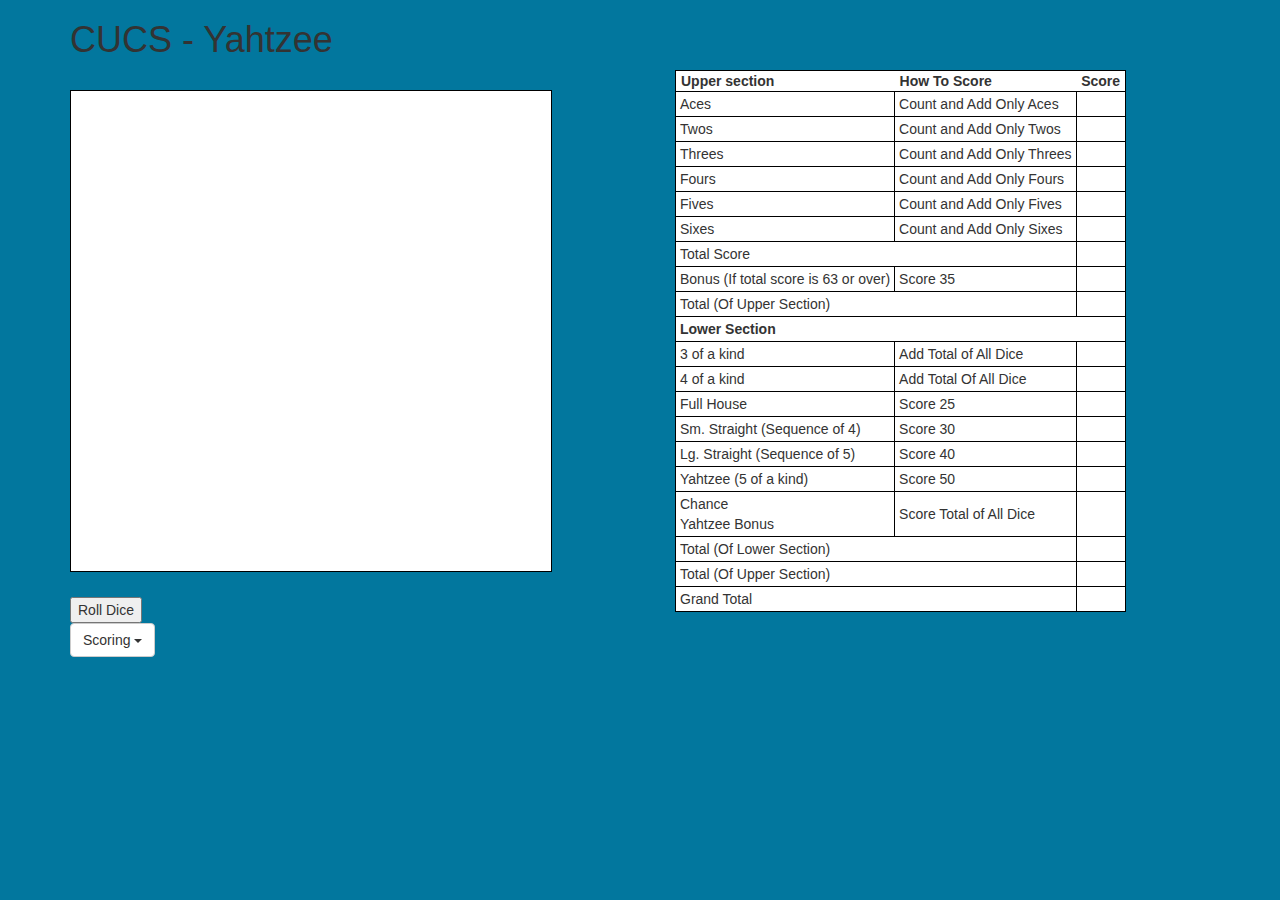
==== index.html @ 46cb4f8a "Added IDs to the score board for use in JS scoring functions" ====
<!DOCTYPE HTML>
<html>
  <head>
    <meta charset="UTF-8">
    <title>CUCS - Yahtzee</title>
    <link rel="stylesheet" href="http://maxcdn.bootstrapcdn.com/bootstrap/3.3.5/css/bootstrap.min.css">
    <link href="css/style.css" rel="stylesheet">
    <!-- Jquery -->
    <script src="https://code.jquery.com/jquery-2.1.4.min.js"></script>
    <!-- Dropdown menu-->
    <script src="http://maxcdn.bootstrapcdn.com/bootstrap/3.3.5/js/bootstrap.min.js"></script>
    <!-- Scorecard Functions -->
    <script src="OneToSix_Sum.js"></script>
    <!-- Our Code-->
    <script src="script.js"></script>
  </head>
  <body>
    <div class="container">
      <h1>CUCS - Yahtzee</h1>
      <div class="row">
        <div class="col-md-6 col-xs-12">
          <canvas id="yahtzee" width="480" height="480"></canvas>
          <!-- Simple button to roll the dice -->
          <button id="rollButton">Roll Dice</button>
      
          <div class="dropdown">
            <button class="btn btn-default dropdown-toggle" type="button" id="scoreMenu" data-toggle="dropdown">Scoring
            <span class="caret"></span></button>
            <ul class="dropdown-menu" role="menu" aria-labelledby="scoreMenu">
                <li role="presentation"><a role="menuitem" tabindex="-1" href="#">Aces</a></li>
                <li role="presentation"><a role="menuitem" tabindex="-1" href="#">Twos</a></li>
                <li role="presentation"><a role="menuitem" tabindex="-1" href="#">Threes</a></li>
                <li role="presentation"><a role="menuitem" tabindex="-1" href="#">Fours</a></li>
                <li role="presentation"><a role="menuitem" tabindex="-1" href="#">Fives</a></li>
                <li role="presentation"><a role="menuitem" tabindex="-1" href="#">Sixes</a></li>
                <li role="presentation"><a role="menuitem" tabindex="-1" href="#">3 of a Kind</a></li>
                <li role="presentation"><a role="menuitem" tabindex="-1" href="#">4 of a Kind</a></li>
                <li role="presentation"><a role="menuitem" tabindex="-1" href="#">Full House</a></li>
                <li role="presentation"><a role="menuitem" tabindex="-1" href="#">Small Straight</a></li>
                <li role="presentation"><a role="menuitem" tabindex="-1" href="#">Large Straight</a></li>
                <li role="presentation"><a role="menuitem" tabindex="-1" href="#">Yahtzee!</a></li>
                <li role="presentation"><a role="menuitem" tabindex="-1" href="#">Chance</a></li>
            <!-- Can use a disabled class to take away selections once they have been chosen http://www.w3schools.com/bootstrap/tryit.asp?filename=trybs_ref_comp_dropdown_disabled&stacked=h-->
            </ul>
          </div>
        </div>
        <div class="col-md-6 col-xs-12">
          <table>
            <tr>
              <th>Upper section</th>
              <th>How To Score</th>
              <th>Score</th>
            </tr>
            <tr>
              <td>Aces</td>
              <td>Count and Add Only Aces</td>
              <td id="ace_score"></td>
            </tr>
            <tr>
              <td>Twos</td>
              <td>Count and Add Only Twos</td>
              <td id="2_score"></td>
            </tr>
            <tr>
              <td>Threes</td>
              <td>Count and Add Only Threes</td>
              <td id="3_score"></td>
            </tr>
            <tr>
              <td>Fours</td>
              <td>Count and Add Only Fours</td>
              <td id="4_score"></td>
            </tr>
            <tr>
              <td>Fives</td>
              <td>Count and Add Only Fives</td>
              <td id="5_score"></td>
            </tr>
            <tr>
              <td>Sixes</td>
              <td>Count and Add Only Sixes</td>
              <td id="6_score"></td>
            </tr>
            <tr>
              <td colspan="2">Total Score</td>
              <td id="total_singles_score"></td>
            </tr>
            <tr>
              <td>Bonus (If total score is 63 or over)</td>
              <td>Score 35</td>
              <td id="bonus_score"></td>
            </tr>
            <tr>
              <td colspan="2">Total (Of Upper Section)</td>
              <td id="total_upper_score"></td>
            </tr>
            <tr>
              <td colspan="3"><strong>Lower Section</strong></td>
            </tr>
            <tr>
              <td>3 of a kind</td>
              <td>Add Total of All Dice</td>
              <td id="3_kind_score"></td>
            </tr>
            <tr>
              <td>4 of a kind</td>
              <td>Add Total Of All Dice</td>
              <td id="4_kind_score"></td>
            </tr>
            <tr>
              <td>Full House</td>
              <td>Score 25</td>
              <td id="full_house_score"></td>
            </tr>
            <tr>
              <td>Sm. Straight (Sequence of 4)</td>
              <td>Score 30</td>
              <td id="sm_straight_score"></td>
            </tr>
            <tr>
              <td>Lg. Straight (Sequence of 5)</td>
              <td>Score 40</td>
              <td id="lg_straight_score"></td>
            </tr>
            <tr>
              <td>Yahtzee (5 of a kind)</td>
              <td>Score 50</td>
              <td id="yahtzee_score"></td>
            </tr>
            <tr>
              <td>Chance<br>Yahtzee Bonus</td>
              <td>Score Total of All Dice</td>
              <td id="chance_bonus_score"></td>
            </tr>
            <tr>
              <td colspan="2">Total (Of Lower Section)</td>
              <td id="total_lower_score"></td>
            </tr>
            <tr>
              <td colspan="2">Total (Of Upper Section)</td>
              <td id="total_upper_score2"></td>
            </tr>
            <tr>
              <td colspan="2">Grand Total</td>
              <td id="grand_total_score"></td>
            </tr>
          </table>
        </div>
      </div>
    </div>
  </body>
</html>
---- css/style.css ----
*, *:before, *:after {
	box-sizing: border-box;
}

body {
	background-color: #02779E;
}

.wrapper {
	max-width: 960px;
	margin: 0 auto;
}

#yahtzee {
	display: inline-block;
	border: 1px solid black;
	margin: 20px 0;
}

table { 
	display: inline-block;
	margin-left: 20px;
}

th {
	padding: 0 5px;
}

tr, td {
	border: 1px solid black;
	padding: 2px 4px !important;
}


table, canvas {
	background-color: white;
}
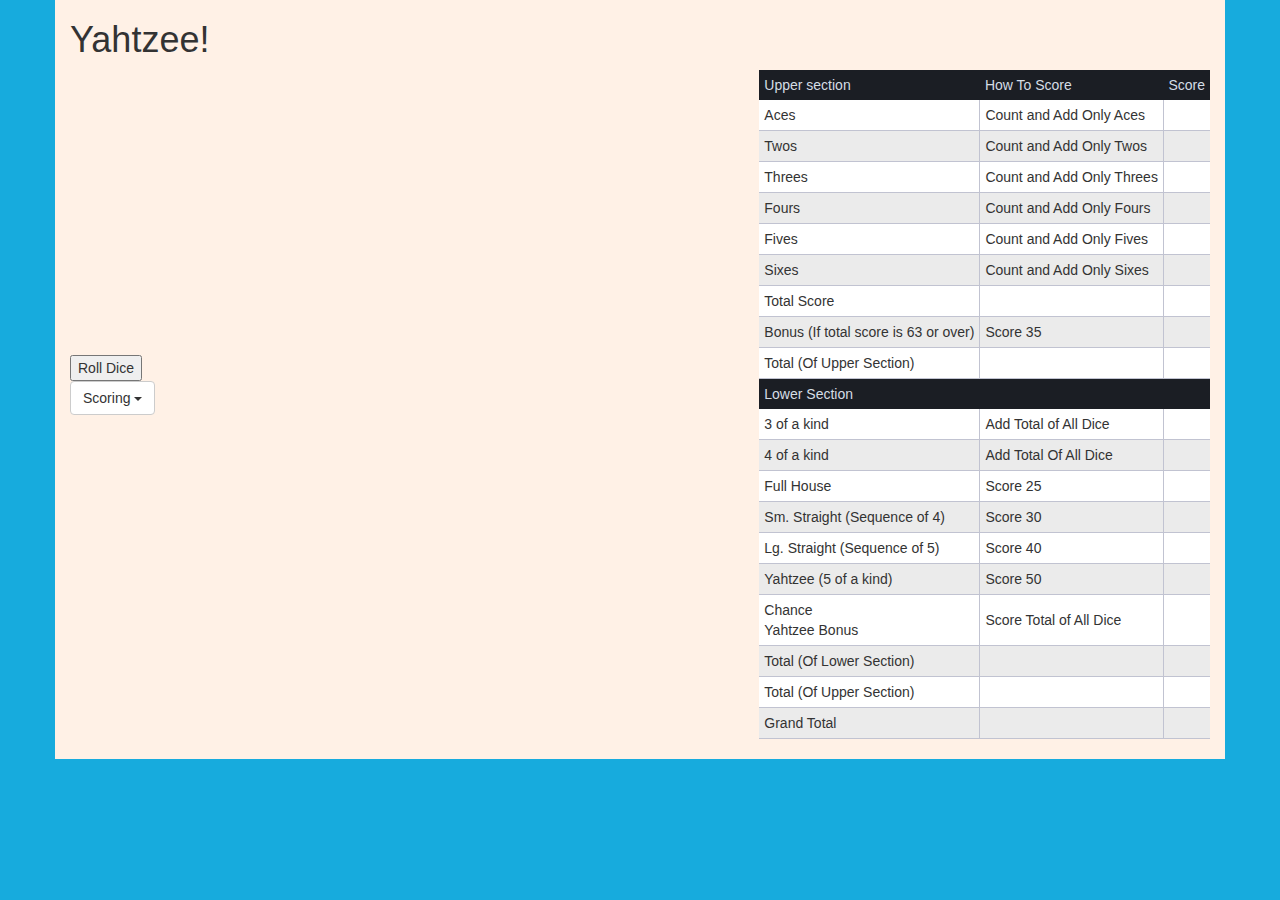
==== commit b49e7ebb: "Worked on apperance" ====
--- a/index.html
+++ b/index.html
@@ -16,30 +16,30 @@
   </head>
   <body>
     <div class="container">
-      <h1>CUCS - Yahtzee</h1>
+      <h1>Yahtzee!</h1>
       <div class="row">
         <div class="col-md-6 col-xs-12">
-          <canvas id="yahtzee" width="480" height="480"></canvas>
+          <canvas id="yahtzee" width="480" height="240"></canvas>
           <!-- Simple button to roll the dice -->
           <button id="rollButton">Roll Dice</button>
       
           <div class="dropdown">
             <button class="btn btn-default dropdown-toggle" type="button" id="scoreMenu" data-toggle="dropdown">Scoring
             <span class="caret"></span></button>
-            <ul class="dropdown-menu" role="menu" aria-labelledby="scoreMenu">
-                <li role="presentation"><a role="menuitem" tabindex="-1" href="#">Aces</a></li>
-                <li role="presentation"><a role="menuitem" tabindex="-1" href="#">Twos</a></li>
-                <li role="presentation"><a role="menuitem" tabindex="-1" href="#">Threes</a></li>
-                <li role="presentation"><a role="menuitem" tabindex="-1" href="#">Fours</a></li>
-                <li role="presentation"><a role="menuitem" tabindex="-1" href="#">Fives</a></li>
-                <li role="presentation"><a role="menuitem" tabindex="-1" href="#">Sixes</a></li>
-                <li role="presentation"><a role="menuitem" tabindex="-1" href="#">3 of a Kind</a></li>
-                <li role="presentation"><a role="menuitem" tabindex="-1" href="#">4 of a Kind</a></li>
-                <li role="presentation"><a role="menuitem" tabindex="-1" href="#">Full House</a></li>
-                <li role="presentation"><a role="menuitem" tabindex="-1" href="#">Small Straight</a></li>
-                <li role="presentation"><a role="menuitem" tabindex="-1" href="#">Large Straight</a></li>
-                <li role="presentation"><a role="menuitem" tabindex="-1" href="#">Yahtzee!</a></li>
-                <li role="presentation"><a role="menuitem" tabindex="-1" href="#">Chance</a></li>
+            <ul class="dropdown-menu">
+				<li id='1s' data-score-func="1"><a>Aces</a></li>
+				<li id='2s' data-score-func="2"><a>Twos</a></li>
+				<li id='3s' data-score-func="3"><a>Threes</a></li>
+				<li id='4s' data-score-func="4"><a>Fours</a></li>
+				<li id='5s' data-score-func="5"><a>Fives</a></li>
+				<li id='6s' data-score-func="6"><a>Sixes</a></li>
+				<li id='3ofkind' data-score-func="7"><a>3 of a Kind</a></li>
+				<li id='4ofkind' data-score-func="8"><a>4 of a Kind</a></li>
+				<li id='fullHouse' data-score-func="9"><a>Full House</a></li>
+				<li id='smallStraight' data-score-func="10"><a>Small Straight</a></li>
+				<li id='largeStraight' data-score-func="11"><a>Large Straight</a></li>
+				<li id='yahtzeeScore' data-score-func="12"><a>Yahtzee!</a></li>
+				<li id='chanceScore' data-score-func="13"><a>Chance</a></li>
             <!-- Can use a disabled class to take away selections once they have been chosen http://www.w3schools.com/bootstrap/tryit.asp?filename=trybs_ref_comp_dropdown_disabled&stacked=h-->
             </ul>
           </div>
@@ -54,7 +54,7 @@
             <tr>
               <td>Aces</td>
               <td>Count and Add Only Aces</td>
-              <td id="ace_score"></td>
+              <td id="1_score"></td>
             </tr>
             <tr>
               <td>Twos</td>
@@ -82,8 +82,9 @@
               <td id="6_score"></td>
             </tr>
             <tr>
-              <td colspan="2">Total Score</td>
+              <td>Total Score</td>
               <td id="total_singles_score"></td>
+			  <td></td>
             </tr>
             <tr>
               <td>Bonus (If total score is 63 or over)</td>
@@ -91,11 +92,12 @@
               <td id="bonus_score"></td>
             </tr>
             <tr>
-              <td colspan="2">Total (Of Upper Section)</td>
+              <td>Total (Of Upper Section)</td>
+			  <td></td>
               <td id="total_upper_score"></td>
             </tr>
             <tr>
-              <td colspan="3"><strong>Lower Section</strong></td>
+              <th colspan="3">Lower Section</th>
             </tr>
             <tr>
               <td>3 of a kind</td>
@@ -133,15 +135,18 @@
               <td id="chance_bonus_score"></td>
             </tr>
             <tr>
-              <td colspan="2">Total (Of Lower Section)</td>
+              <td>Total (Of Lower Section)</td>
+			  <td></td>
               <td id="total_lower_score"></td>
             </tr>
             <tr>
-              <td colspan="2">Total (Of Upper Section)</td>
+              <td>Total (Of Upper Section)</td>
+			  <td></td>
               <td id="total_upper_score2"></td>
             </tr>
             <tr>
-              <td colspan="2">Grand Total</td>
+              <td>Grand Total</td>
+			  <td></td>
               <td id="grand_total_score"></td>
             </tr>
           </table>
--- a/css/style.css
+++ b/css/style.css
@@ -3,35 +3,52 @@
 }
 
 body {
-	background-color: #02779E;
+	background-color: #17ABDD;
 }
 
 .wrapper {
+	background-color: #EEE;
 	max-width: 960px;
 	margin: 0 auto;
 }
 
+.container {
+	background-color: #FFF1E6;
+}
+
 #yahtzee {
 	display: inline-block;
-	border: 1px solid black;
 	margin: 20px 0;
 }
 
 table { 
 	display: inline-block;
 	margin-left: 20px;
+	margin-bottom: 20px;
+	float: right;
 }
 
 th {
-	padding: 0 5px;
+	padding: 5px 5px;
+	background: #1B1E24;
+	font-weight: 100;
+	color: #D5DDE5;
 }
 
-tr, td {
-	border: 1px solid black;
-	padding: 2px 4px !important;
+td {
+	border-right: 1px solid #C1C3D1;
+	border-bottom: 1px solid #C1C3D1;
+	padding: 5px 5px;
 }
 
+td:last-child {
+	border-right: 0;
+}
 
-table, canvas {
+tr:nth-child(odd) td {
+	background: #EBEBEB;
+}
+
+table{
 	background-color: white;
-}+}
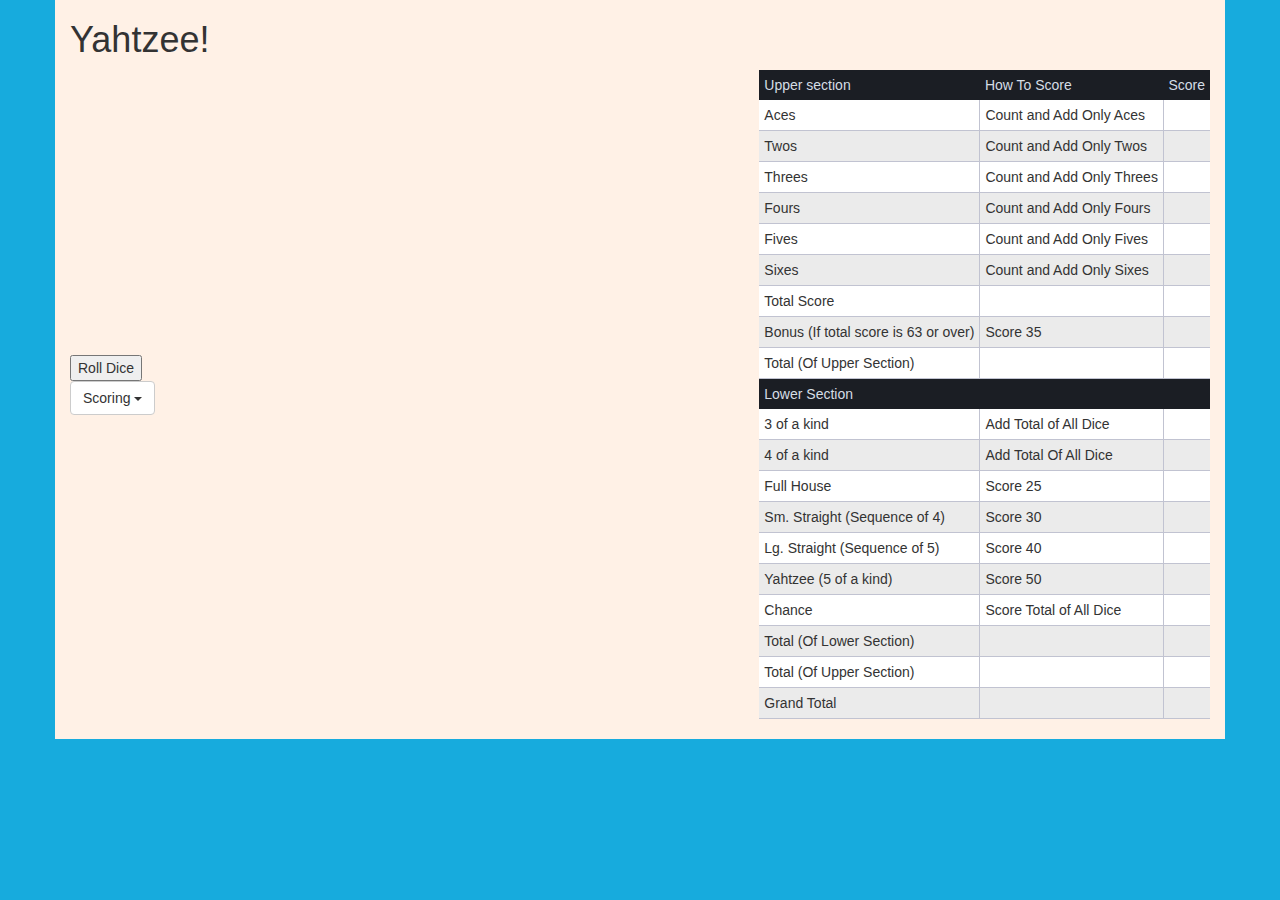
==== commit 218753c7: "Fixed total singles score showing up in wrong td" ====
--- a/index.html
+++ b/index.html
@@ -83,8 +83,8 @@
             </tr>
             <tr>
               <td>Total Score</td>
+			  <td></td>
               <td id="total_singles_score"></td>
-			  <td></td>
             </tr>
             <tr>
               <td>Bonus (If total score is 63 or over)</td>
@@ -130,7 +130,7 @@
               <td id="yahtzee_score"></td>
             </tr>
             <tr>
-              <td>Chance<br>Yahtzee Bonus</td>
+              <td>Chance</td>
               <td>Score Total of All Dice</td>
               <td id="chance_bonus_score"></td>
             </tr>
